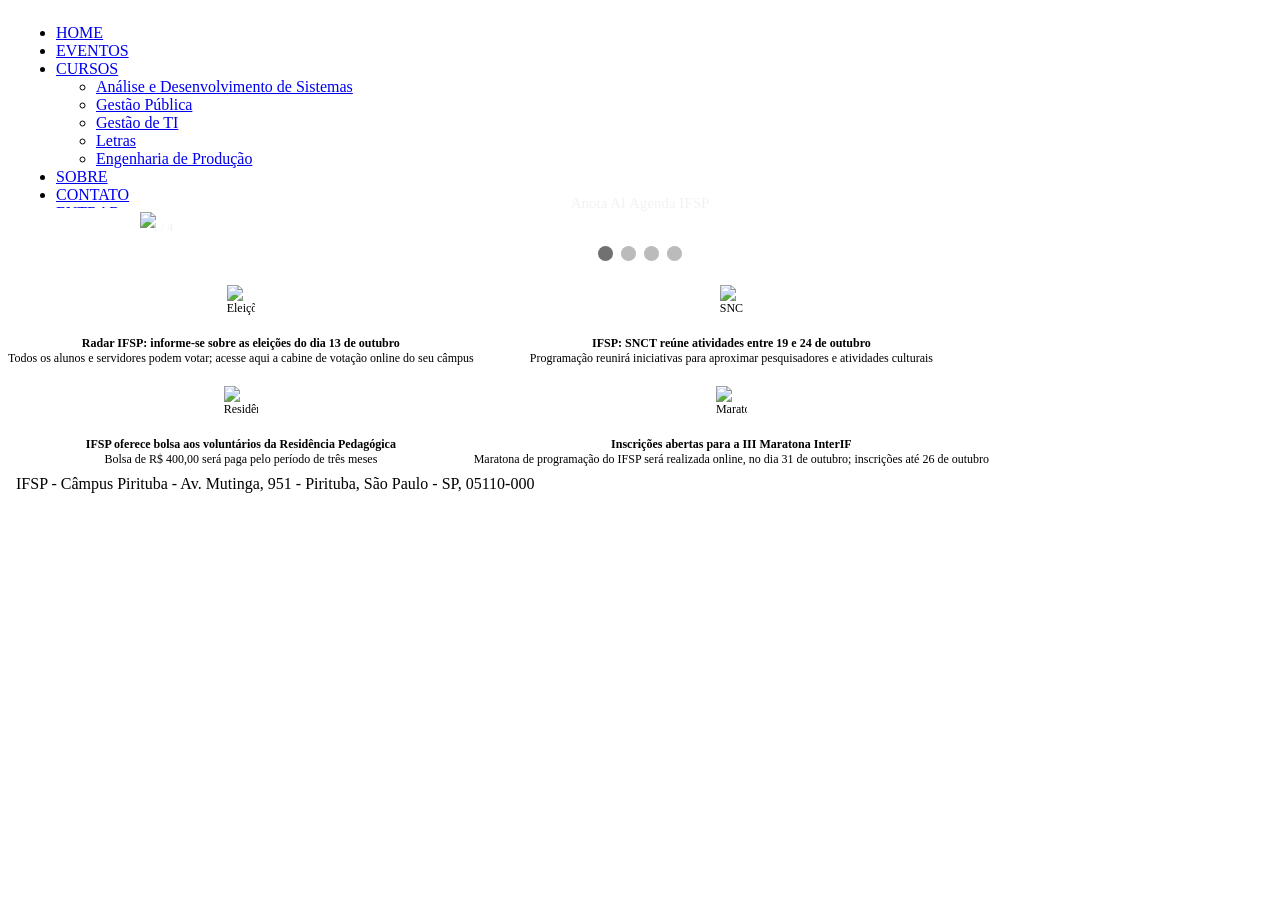
==== index.html @ 380f83b3 "Adicionando SlideShow com imagens do repo semana-07" ====
<!DOCTYPE html>

<html>

<head>
    <meta charset="UTF-8">
    <link rel="shortcut icon" href="https://raw.githubusercontent.com/santooz-le/dwba4-semana-07-pt3037649/main/favicon.ico" type="image/x-icon">
    <link rel="stylesheet" href="css/conteudo.css">
    <link rel="stylesheet" href="css/grid.css">
    <link rel="stylesheet" href="css/slider.css">
    <title>HOME - IFSP - Pirituba</title>

    <script src="js/disabling.js"></script>
</head>

<body>

    <header id="cabecalho">

        <nav>
            <object width="100%" height="200px" data="menu.html"></object>
        </nav>

    </header>

    <main id="conteudo">

        <div class="slideshow-container">

            <div class="mySlides fade">
                <div class="numbertext">1 / 4</div>
                <img src="https://raw.githubusercontent.com/santooz-le/dwba4-semana-07-pt3037649/main/Anota%20AI%20Agenda%20IFSP.png" style="width:100%">
                <div class="text">Anota AI Agenda IFSP</div>
            </div>

            <div class="mySlides fade">
                <div class="numbertext">2 / 4</div>
                <img src="https://raw.githubusercontent.com/santooz-le/dwba4-semana-07-pt3037649/main/SEJA_RARO.jpg" style="width:100%">
                <div class="text">SEJA RARO</div>
            </div>

            <div class="mySlides fade">
                <div class="numbertext">3 / 4</div>
                <img src="https://raw.githubusercontent.com/santooz-le/dwba4-semana-07-pt3037649/main/Vestibular%20Enem%20IFSP.jpg" style="width:100%">
                <div class="text">Vestibular Enem IFSP</div>
            </div>

            <div class="mySlides fade">
                <div class="numbertext">4 / 4</div>
                <h1>Conheça os desafios de inovação</h1>
                <div class="videoWrapper">
                    <p align="center">
                        <iframe width="560" height="315" src="https://www.youtube.com/embed/5g5LQe3m8Po" frameborder="0" allow="accelerometer; autoplay; encrypted-media; gyroscope; picture-in-picture" allowfullscreen></iframe>
                    </p>
                </div>
            </div>



            <a class="prev" onclick="plusSlides(-1)">&#10094;</a>
            <a class="next" onclick="plusSlides(1)">&#10095;</a>
        </div>
        <br>

        <div style="text-align:center">
            <span class="dot" onclick="currentSlide(1)"></span>
            <span class="dot" onclick="currentSlide(2)"></span>
            <span class="dot" onclick="currentSlide(3)"></span>
            <span class="dot" onclick="currentSlide(4)"></span>
        </div>


        <div class="grid-container">
            <div class="grid-item">
                <figure>
                    <img src="https://raw.githubusercontent.com/santooz-le/dwba4-semana-07-pt3037649/main/eleicoes.jpg" alt="Eleições" width="50%" height="50%">
                </figure>
                <br /><strong>Radar IFSP: informe-se sobre as eleições do dia 13 de outubro</strong>
                <br />Todos os alunos e servidores podem votar; acesse aqui a cabine de votação online do seu câmpus
            </div>
            <div class="grid-item">
                <figure>
                    <img src="https://raw.githubusercontent.com/santooz-le/dwba4-semana-07-pt3037649/main/snct.jpg" alt="SNCT" width="50%" height="50%">
                </figure>
                <br /><strong>IFSP: SNCT reúne atividades entre 19 e 24 de outubro</strong>
                <br />Programação reunirá iniciativas para aproximar pesquisadores e atividades culturais
            </div>
            <div class="grid-item">
                <figure>
                    <img src="https://raw.githubusercontent.com/santooz-le/dwba4-semana-07-pt3037649/main/residencia.png" alt="Residência" width="50%" height="50%">
                </figure>
                <br /><strong>IFSP oferece bolsa aos voluntários da Residência Pedagógica</strong>
                <br />Bolsa de R$ 400,00 será paga pelo período de três meses
            </div>
            <div class="grid-item">
                <figure>
                    <img src="https://raw.githubusercontent.com/santooz-le/dwba4-semana-07-pt3037649/main/maratona%20de%20prgorama%C3%A7%C3%A3o%20do%20IFSP.jpeg" alt="Maratona" width="50%" height="50%">
                </figure>
                <br /><strong>Inscrições abertas para a III Maratona InterIF</strong>
                <br />Maratona de programação do IFSP será realizada online, no dia 31 de outubro; inscrições até 26 de outubro
            </div>
        </div>


    </main>

    <footer>
        <br><br>
        <object width="100%" height="200px" data="rodape.html"></object>

    </footer>

    <script src="js/slider.js"></script>

</body>

</html>
---- css/conteudo.css ----
@charset "UTF-8";

#conteudo {
		width: 100%;
		float: right;		
		}
		
img {
  //border-radius: 50%;
  display: block;
  margin-left: auto;
  margin-right: auto;
  width: 50%;
}

figure {
    display: inline-block;
    border: 0px dotted gray;
    margin: 20px; /* adjust as needed */
}
figure img {
    vertical-align: top;
}
figure figcaption {
    border: 1px dotted blue;
    text-align: center;
}

aside p {
	text-align: center;
}

h4{
	text-align: center;
}

div{
	text-align: center;
}
---- css/grid.css ----
.grid-container {
  display: inline-grid;
  grid-template-columns: auto auto;
}

.grid-item {
  background-color: rgba(255, 255, 255, 0.8);
  border: 0px solid rgba(0, 0, 0, 0.8);
  padding: 0px;
  font-size: 12px;
  text-align: center;
}
---- css/slider.css ----
* {box-sizing:border-box}

/* Slideshow container */
.slideshow-container {
  max-width: 1000px;
  position: relative;
  margin: auto;
}

/* Hide the images by default */
.mySlides {
  display: none;
}

/* Next & previous buttons */
.prev, .next {
  cursor: pointer;
  position: absolute;
  top: 50%;
  width: auto;
  margin-top: -22px;
  padding: 16px;
  color: white;
  font-weight: bold;
  font-size: 18px;
  transition: 0.6s ease;
  border-radius: 0 3px 3px 0;
  user-select: none;
}

/* Position the "next button" to the right */
.next {
  right: 0;
  border-radius: 3px 0 0 3px;
}

/* On hover, add a black background color with a little bit see-through */
.prev:hover, .next:hover {
  background-color: rgba(0,0,0,0.8);
}

/* Caption text */
.text {
  color: #f2f2f2;
  font-size: 15px;
  padding: 8px 12px;
  position: absolute;
  bottom: 8px;
  width: 100%;
  text-align: center;
}

/* Number text (1/3 etc) */
.numbertext {
  color: #f2f2f2;
  font-size: 12px;
  padding: 8px 12px;
  position: absolute;
  top: 0;
}

/* The dots/bullets/indicators */
.dot {
  cursor: pointer;
  height: 15px;
  width: 15px;
  margin: 0 2px;
  background-color: #bbb;
  border-radius: 50%;
  display: inline-block;
  transition: background-color 0.6s ease;
}

.active, .dot:hover {
  background-color: #717171;
}

/* Fading animation */
.fade {
  -webkit-animation-name: fade;
  -webkit-animation-duration: 1.5s;
  animation-name: fade;
  animation-duration: 1.5s;
}

@-webkit-keyframes fade {
  from {opacity: .4}
  to {opacity: 1}
}

@keyframes fade {
  from {opacity: .4}
  to {opacity: 1}
}
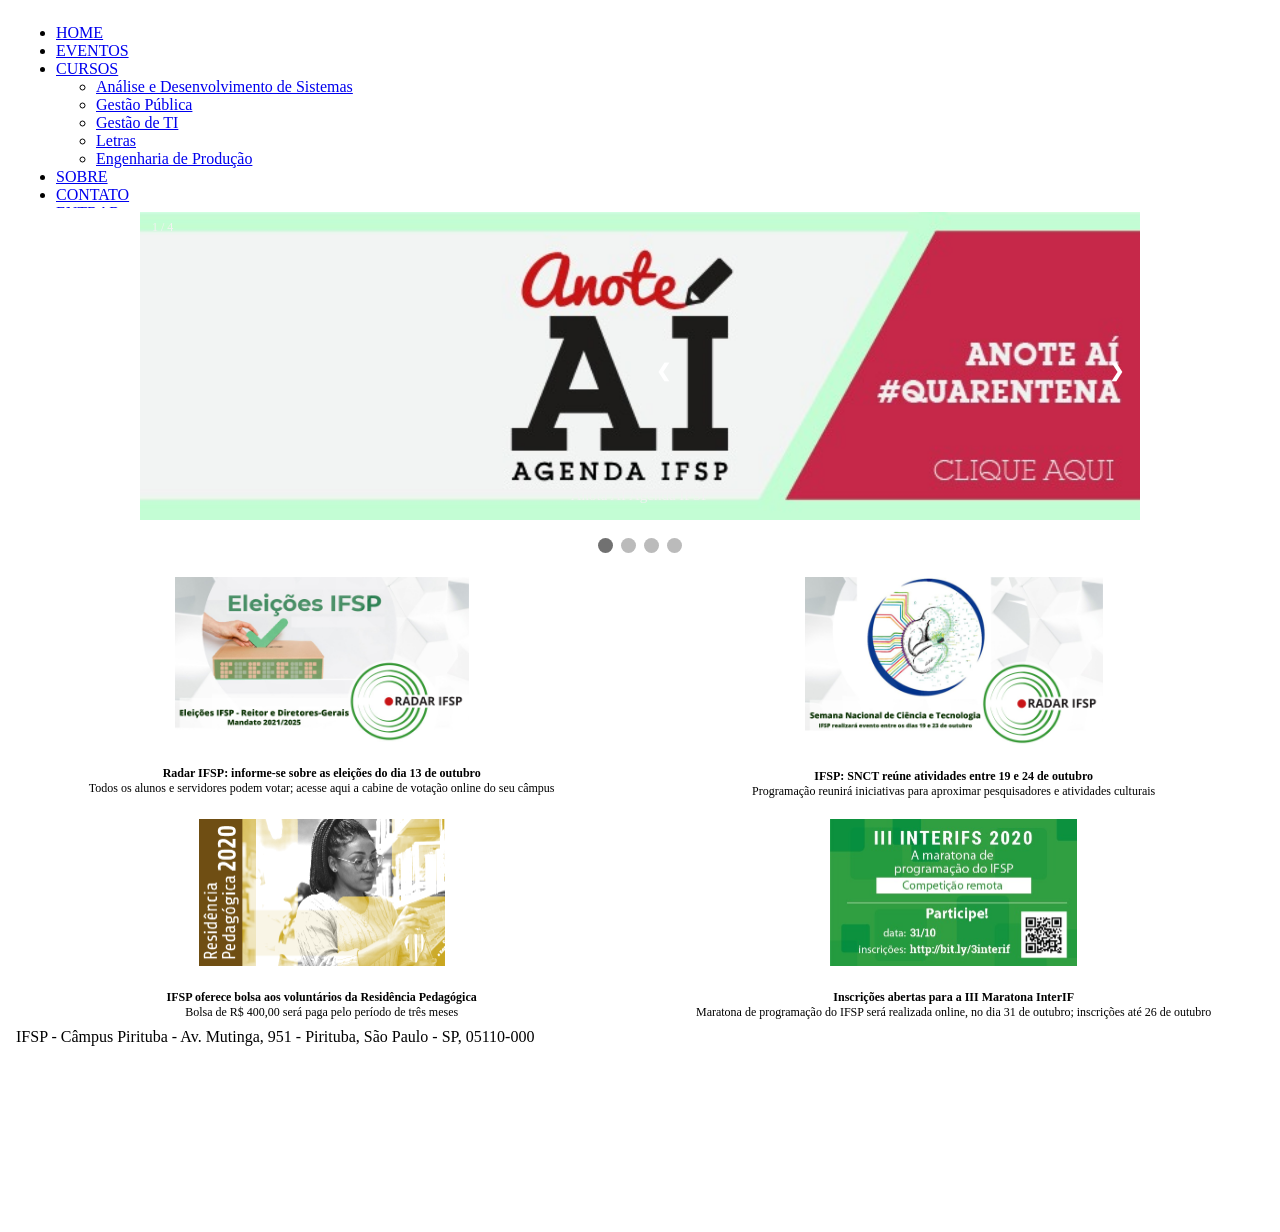
==== commit 254518e0: "Ajuste das imagens locais do slideshow e grid, e layout do video" ====
--- a/index.html
+++ b/index.html
@@ -4,7 +4,7 @@
 
 <head>
     <meta charset="UTF-8">
-    <link rel="shortcut icon" href="https://raw.githubusercontent.com/santooz-le/dwba4-semana-07-pt3037649/main/favicon.ico" type="image/x-icon">
+    <link rel="shortcut icon" href="favicon.ico" type="image/x-icon">
     <link rel="stylesheet" href="css/conteudo.css">
     <link rel="stylesheet" href="css/grid.css">
     <link rel="stylesheet" href="css/slider.css">
@@ -29,19 +29,19 @@
 
             <div class="mySlides fade">
                 <div class="numbertext">1 / 4</div>
-                <img src="https://raw.githubusercontent.com/santooz-le/dwba4-semana-07-pt3037649/main/Anota%20AI%20Agenda%20IFSP.png" style="width:100%">
+                <img src="Anota%20AI%20Agenda%20IFSP.png" style="width:100%">
                 <div class="text">Anota AI Agenda IFSP</div>
             </div>
 
             <div class="mySlides fade">
                 <div class="numbertext">2 / 4</div>
-                <img src="https://raw.githubusercontent.com/santooz-le/dwba4-semana-07-pt3037649/main/SEJA_RARO.jpg" style="width:100%">
-                <div class="text">SEJA RARO</div>
+                <img src="Combate%20ao%20Coronav%C3%ADrus.jpg" style="width:100%">
+                <div class="text">Combate ao Coronavírus</div>
             </div>
 
             <div class="mySlides fade">
                 <div class="numbertext">3 / 4</div>
-                <img src="https://raw.githubusercontent.com/santooz-le/dwba4-semana-07-pt3037649/main/Vestibular%20Enem%20IFSP.jpg" style="width:100%">
+                <img src="Vestibular%20Enem%20IFSP.jpg" style="width:100%">
                 <div class="text">Vestibular Enem IFSP</div>
             </div>
 
@@ -49,9 +49,7 @@
                 <div class="numbertext">4 / 4</div>
                 <h1>Conheça os desafios de inovação</h1>
                 <div class="videoWrapper">
-                    <p align="center">
-                        <iframe width="560" height="315" src="https://www.youtube.com/embed/5g5LQe3m8Po" frameborder="0" allow="accelerometer; autoplay; encrypted-media; gyroscope; picture-in-picture" allowfullscreen></iframe>
-                    </p>
+                    <iframe src="https://www.youtube.com/embed/5g5LQe3m8Po" frameborder="0" allow="accelerometer; autoplay; clipboard-write; encrypted-media; gyroscope; picture-in-picture" allowfullscreen></iframe>
                 </div>
             </div>
 
@@ -73,28 +71,28 @@
         <div class="grid-container">
             <div class="grid-item">
                 <figure>
-                    <img src="https://raw.githubusercontent.com/santooz-le/dwba4-semana-07-pt3037649/main/eleicoes.jpg" alt="Eleições" width="50%" height="50%">
+                    <img src="eleicoes.jpg" alt="Eleições" width="50%" height="50%">
                 </figure>
                 <br /><strong>Radar IFSP: informe-se sobre as eleições do dia 13 de outubro</strong>
                 <br />Todos os alunos e servidores podem votar; acesse aqui a cabine de votação online do seu câmpus
             </div>
             <div class="grid-item">
                 <figure>
-                    <img src="https://raw.githubusercontent.com/santooz-le/dwba4-semana-07-pt3037649/main/snct.jpg" alt="SNCT" width="50%" height="50%">
+                    <img src="snct.jpg" alt="SNCT" width="50%" height="50%">
                 </figure>
                 <br /><strong>IFSP: SNCT reúne atividades entre 19 e 24 de outubro</strong>
                 <br />Programação reunirá iniciativas para aproximar pesquisadores e atividades culturais
             </div>
             <div class="grid-item">
                 <figure>
-                    <img src="https://raw.githubusercontent.com/santooz-le/dwba4-semana-07-pt3037649/main/residencia.png" alt="Residência" width="50%" height="50%">
+                    <img src="residencia.png" alt="Residência" width="50%" height="50%">
                 </figure>
                 <br /><strong>IFSP oferece bolsa aos voluntários da Residência Pedagógica</strong>
                 <br />Bolsa de R$ 400,00 será paga pelo período de três meses
             </div>
             <div class="grid-item">
                 <figure>
-                    <img src="https://raw.githubusercontent.com/santooz-le/dwba4-semana-07-pt3037649/main/maratona%20de%20prgorama%C3%A7%C3%A3o%20do%20IFSP.jpeg" alt="Maratona" width="50%" height="50%">
+                    <img src="maratona%20de%20prgorama%C3%A7%C3%A3o%20do%20IFSP.jpeg" alt="Maratona" width="50%" height="50%">
                 </figure>
                 <br /><strong>Inscrições abertas para a III Maratona InterIF</strong>
                 <br />Maratona de programação do IFSP será realizada online, no dia 31 de outubro; inscrições até 26 de outubro
--- a/css/slider.css
+++ b/css/slider.css
@@ -92,3 +92,21 @@
   from {opacity: .4}
   to {opacity: 1}
 }
+
+/* Responsive video wrapper */
+.videoWrapper {
+  position: relative;
+  padding-bottom: 56.25%; /* 16:9 Aspect Ratio */
+  height: 0;
+  overflow: hidden;
+}
+
+.videoWrapper iframe {
+  position: absolute;
+  top: 0;
+  left: 0;
+  width: 100%;
+  height: 100%;
+  border: 0;
+}
+
